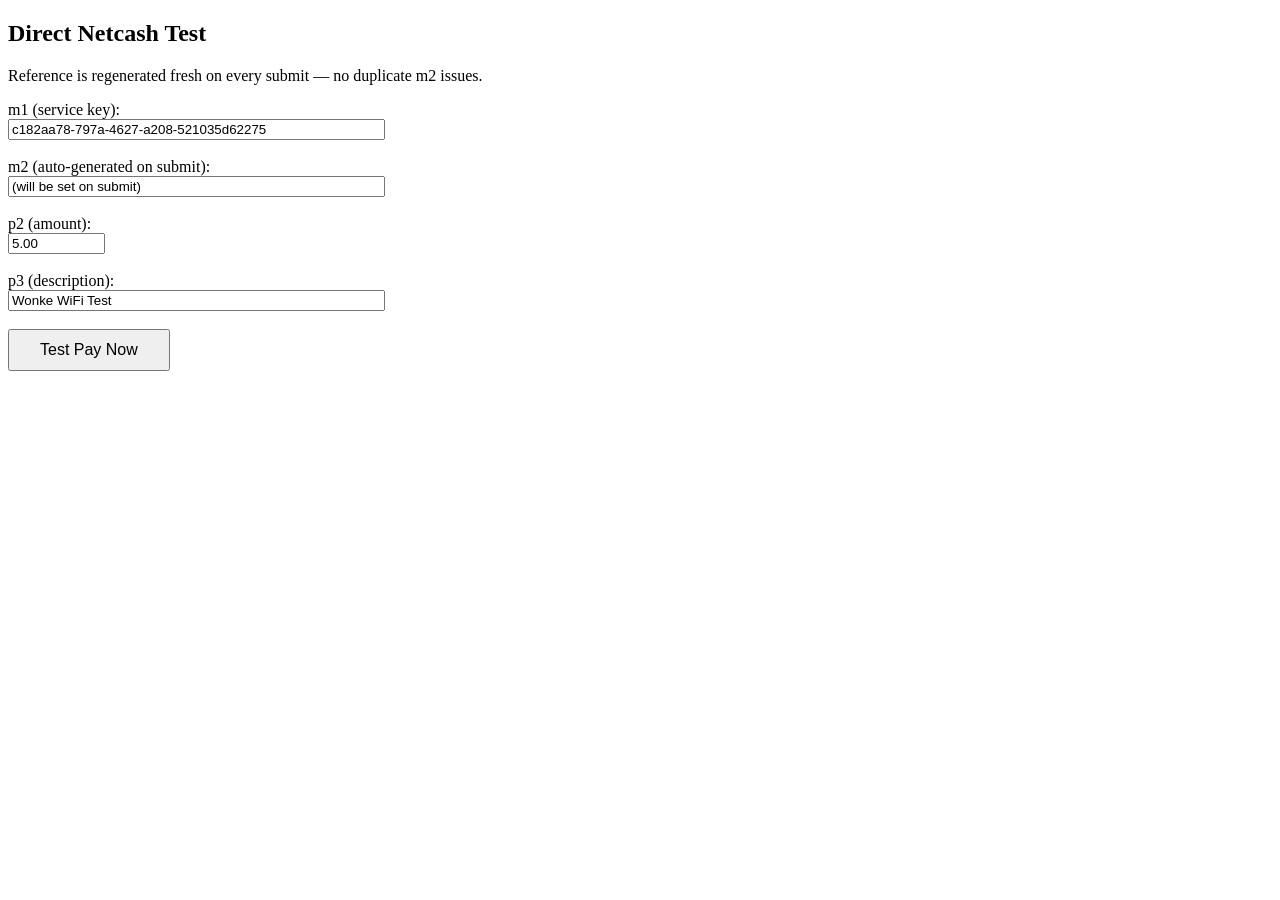
==== static/netcash_test.html @ 6a7ac439 "feat: add Netcash test page and fix p3 ascii encoding" ====
<!DOCTYPE html>
<html>
<head><title>Netcash Test</title></head>
<body>
<h2>Direct Netcash Test</h2>
<p>Reference is regenerated fresh on every submit — no duplicate m2 issues.</p>
<form method="POST" action="https://paynow.netcash.co.za/site/paynow.aspx" target="_top" id="nc-form">
    <label>m1 (service key):<br>
    <input type="text" name="m1" value="c182aa78-797a-4627-a208-521035d62275" size="45"></label><br><br>
    <label>m2 (auto-generated on submit):<br>
    <input type="text" name="m2" value="" size="45" id="ref" readonly></label><br><br>
    <label>p2 (amount):<br>
    <input type="text" name="p2" value="5.00" size="10"></label><br><br>
    <label>p3 (description):<br>
    <input type="text" name="p3" value="Wonke WiFi Test" size="45"></label><br><br>
    <input type="hidden" name="m5" value="https://wonkeconnect-production.up.railway.app/payment/netcash/notify">
    <input type="hidden" name="m6" value="https://wonkeconnect-production.up.railway.app/portal?status=success">
    <input type="hidden" name="m7" value="https://wonkeconnect-production.up.railway.app/portal?status=cancel">
    <button type="submit" style="padding:10px 30px;font-size:16px;">Test Pay Now</button>
</form>
<script>
    document.getElementById('nc-form').addEventListener('submit', function() {
        // Always regenerate m2 on submit so back+resubmit never reuses a reference
        document.getElementById('ref').value = 'TEST' + Date.now() + Math.floor(Math.random() * 1000);
    });
    // Show a preview of what m2 will look like
    document.getElementById('ref').value = '(will be set on submit)';
</script>
</body>
</html>
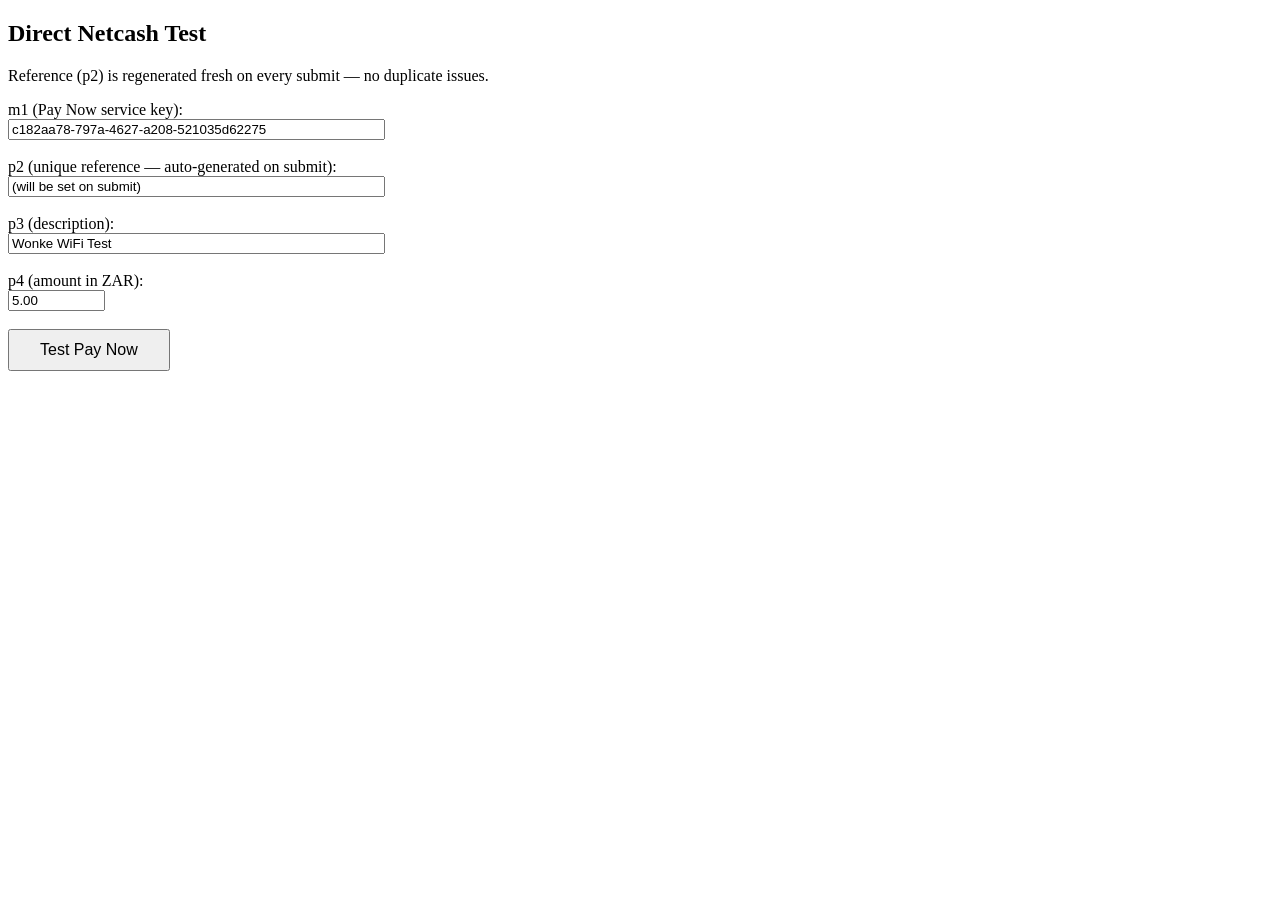
==== commit 6a95f319: "fix: update Netcash field mapping and test page (p2=ref, p4=amount)" ====
--- a/static/netcash_test.html
+++ b/static/netcash_test.html
@@ -3,27 +3,26 @@
 <head><title>Netcash Test</title></head>
 <body>
 <h2>Direct Netcash Test</h2>
-<p>Reference is regenerated fresh on every submit — no duplicate m2 issues.</p>
+<p>Reference (p2) is regenerated fresh on every submit — no duplicate issues.</p>
 <form method="POST" action="https://paynow.netcash.co.za/site/paynow.aspx" target="_top" id="nc-form">
-    <label>m1 (service key):<br>
+    <label>m1 (Pay Now service key):<br>
     <input type="text" name="m1" value="c182aa78-797a-4627-a208-521035d62275" size="45"></label><br><br>
-    <label>m2 (auto-generated on submit):<br>
-    <input type="text" name="m2" value="" size="45" id="ref" readonly></label><br><br>
-    <label>p2 (amount):<br>
-    <input type="text" name="p2" value="5.00" size="10"></label><br><br>
+    <input type="hidden" name="m2" value="24ade73c-98cf-47b3-99be-cc7b867b3080">
+    <label>p2 (unique reference — auto-generated on submit):<br>
+    <input type="text" name="p2" value="" size="45" id="ref" readonly></label><br><br>
     <label>p3 (description):<br>
     <input type="text" name="p3" value="Wonke WiFi Test" size="45"></label><br><br>
-    <input type="hidden" name="m5" value="https://wonkeconnect-production.up.railway.app/payment/netcash/notify">
-    <input type="hidden" name="m6" value="https://wonkeconnect-production.up.railway.app/portal?status=success">
-    <input type="hidden" name="m7" value="https://wonkeconnect-production.up.railway.app/portal?status=cancel">
+    <label>p4 (amount in ZAR):<br>
+    <input type="text" name="p4" value="5.00" size="10"></label><br><br>
+    <input type="hidden" name="Budget" value="Y">
     <button type="submit" style="padding:10px 30px;font-size:16px;">Test Pay Now</button>
 </form>
 <script>
     document.getElementById('nc-form').addEventListener('submit', function() {
-        // Always regenerate m2 on submit so back+resubmit never reuses a reference
+        // Always regenerate p2 on submit so back+resubmit never reuses a reference
         document.getElementById('ref').value = 'TEST' + Date.now() + Math.floor(Math.random() * 1000);
     });
-    // Show a preview of what m2 will look like
+    // Show a preview of what p2 will look like
     document.getElementById('ref').value = '(will be set on submit)';
 </script>
 </body>
